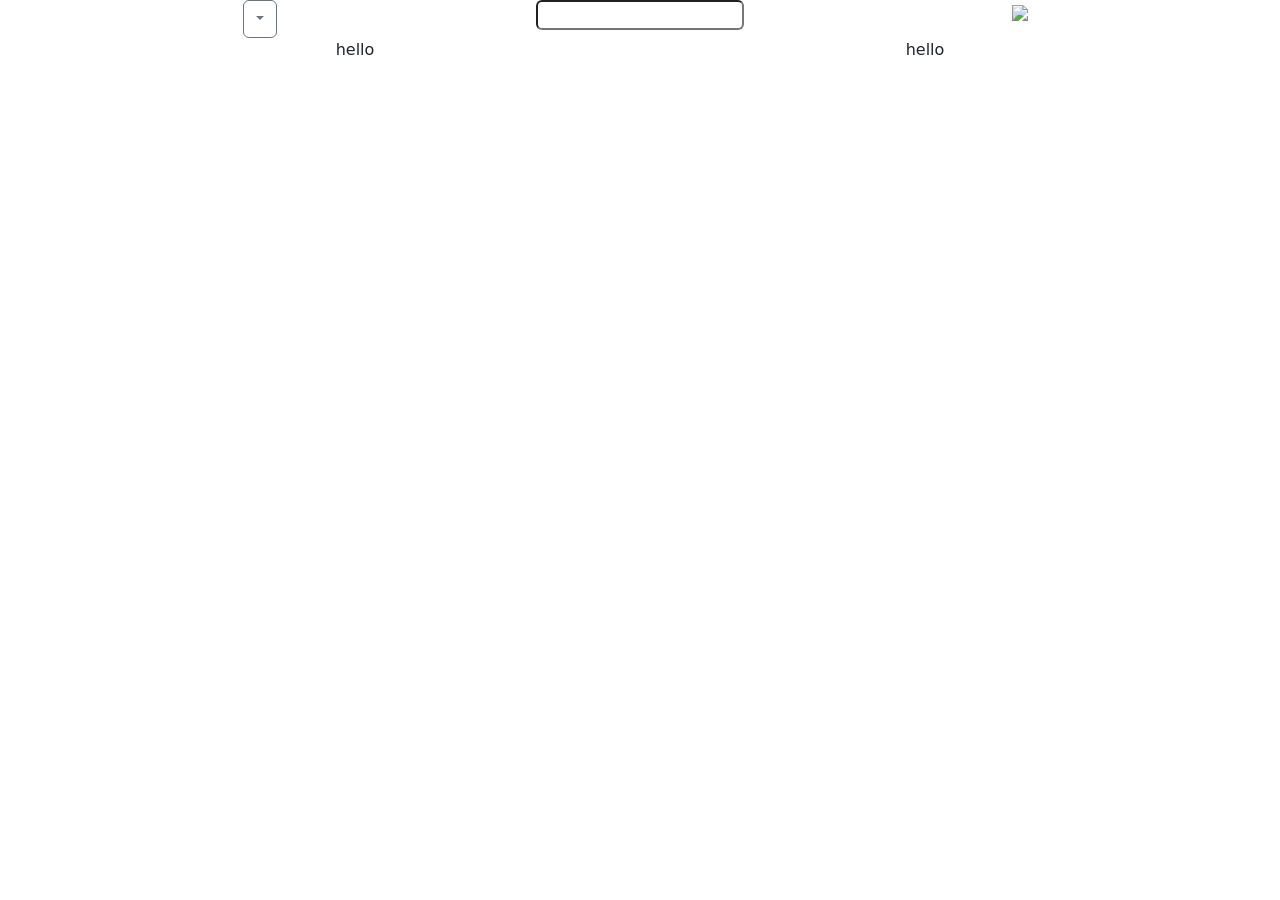
==== index.html @ 4db41e08 "first commit" ====
<!DOCTYPE html>
<html lang="en">
<head>
    <meta charset="UTF-8">
    <meta name="viewport" content="width=device-width, initial-scale=1.0">
    <title>Music Web</title>
    <link href="index.css" rel="stylesheet" />
    <link href="https://cdn.jsdelivr.net/npm/bootstrap@5.3.7/dist/css/bootstrap.min.css" rel="stylesheet" integrity="sha384-LN+7fdVzj6u52u30Kp6M/trliBMCMKTyK833zpbD+pXdCLuTusPj697FH4R/5mcr" crossorigin="anonymous" />
</head>
<header>
    <div class="container text-center">
        <div class="row">
            <div class="col">
                <button class="btn btn-outline-secondary dropdown-toggle"></button>
            </div>
            <div class="col">
                <input type="search" class="rounded">
            </div>
            <div class="col">
                <img src="https://media.istockphoto.com/id/1451587807/vector/user-profile-icon-vector-avatar-or-person-icon-profile-picture-portrait-symbol-vector.jpg?s=612x612&w=0&k=20&c=yDJ4ITX1cHMh25Lt1vI1zBn2cAKKAlByHBvPJ8gEiIg=" style="max-height: 60px;" class="img-fluid"/>
            </div>




        </div>
    </div>
</header>

<body>
    <div class="container text-center">
        <div class="row">
            <div class="col">
                <P>hello</P>
            </div>
            <div class="col">
                <P>hello</P>

            </div>
        </div>
    </div>
    
    
</body>
</html>
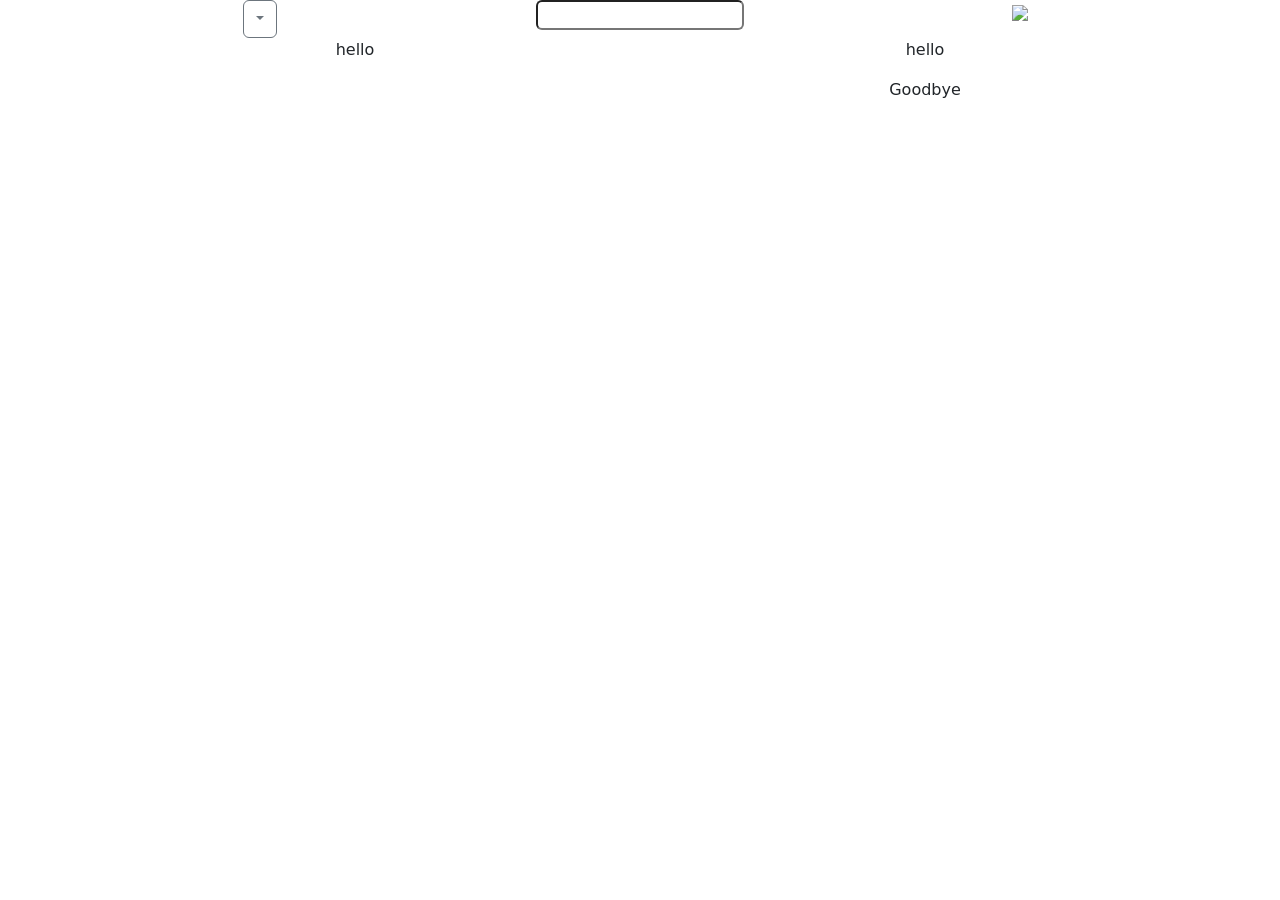
==== commit fa8566e6: "add goodbye message" ====
--- a/index.html
+++ b/index.html
@@ -35,6 +35,7 @@
             </div>
             <div class="col">
                 <P>hello</P>
+                <p>Goodbye</p>
 
             </div>
         </div>
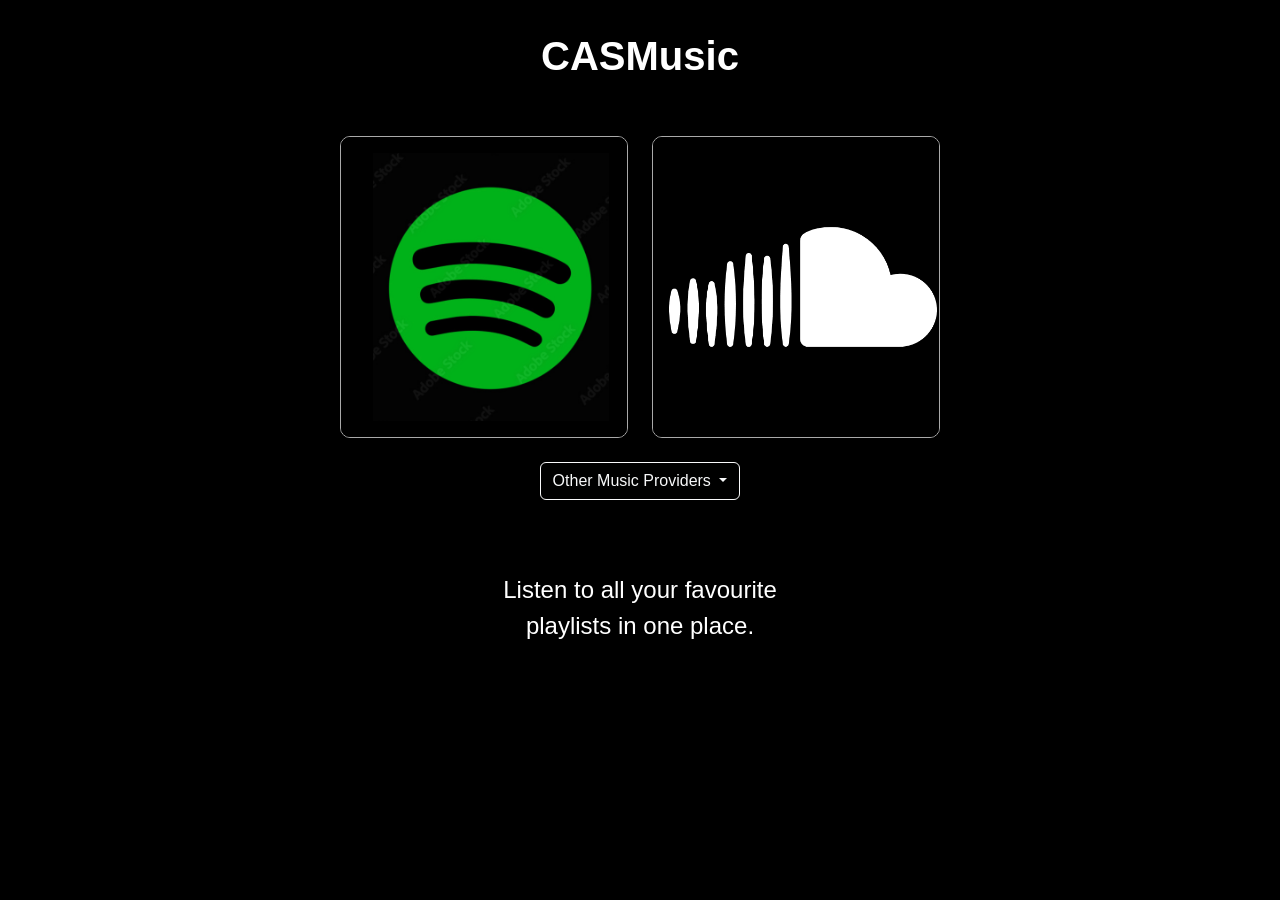
==== commit 9f3e14ea: "Add  html and css files" ====
--- a/index.html
+++ b/index.html
@@ -1,46 +1,70 @@
 <!DOCTYPE html>
 <html lang="en">
-<head>
-    <meta charset="UTF-8">
-    <meta name="viewport" content="width=device-width, initial-scale=1.0">
-    <title>Music Web</title>
-    <link href="index.css" rel="stylesheet" />
-    <link href="https://cdn.jsdelivr.net/npm/bootstrap@5.3.7/dist/css/bootstrap.min.css" rel="stylesheet" integrity="sha384-LN+7fdVzj6u52u30Kp6M/trliBMCMKTyK833zpbD+pXdCLuTusPj697FH4R/5mcr" crossorigin="anonymous" />
-</head>
-<header>
-    <div class="container text-center">
-        <div class="row">
-            <div class="col">
-                <button class="btn btn-outline-secondary dropdown-toggle"></button>
-            </div>
-            <div class="col">
-                <input type="search" class="rounded">
-            </div>
-            <div class="col">
-                <img src="https://media.istockphoto.com/id/1451587807/vector/user-profile-icon-vector-avatar-or-person-icon-profile-picture-portrait-symbol-vector.jpg?s=612x612&w=0&k=20&c=yDJ4ITX1cHMh25Lt1vI1zBn2cAKKAlByHBvPJ8gEiIg=" style="max-height: 60px;" class="img-fluid"/>
-            </div>
+  <head>
+    <meta charset="UTF-8" />
+    <meta http-equiv="X-UA-Compatible" content="IE=edge" />
+    <meta name="viewport" content="width=device-width, initial-scale=1.0" />
+    <title>CASMusic</title>
+
+    <link
+      href="https://cdn.jsdelivr.net/npm/bootstrap@5.3.3/dist/css/bootstrap.min.css"
+      rel="stylesheet"
+    />
+    <!-- Custom CSS -->
+    <link rel="stylesheet" href="index.css" />
+  </head>
+  <body>
+    <!-- Title -->
+    <header class="text-center mb-5">
+      <h1 class="site-title">CASMusic</h1>
+    </header>
+
+    <!-- Cards Container -->
+    <div class="container d-flex flex-wrap justify-content-center gap-4 mb-4">
+      <!-- Spotify Card -->
+      <div class="card custom-card text-center">
+        <img
+          src="spotify-logo.png"
+          class="card-img-top card-image"
+          alt="Spotify Logo"
+        />
+      </div>
+
+      <!-- SoundCloud Card -->
+      <div class="card custom-card text-center">
+        <img
+          src="soundcloud-white-icon.png"
+          class="card-img-top card-image"
+          alt="SoundCloud Logo"
+        />
+      </div>
+    </div>
+
+    <!-- Dropdown -->
+    <div class="text-center mb-4">
+      <div class="dropdown">
+        <button
+          class="btn btn-outline-light dropdown-toggle"
+          type="button"
+          data-bs-toggle="dropdown"
+          aria-expanded="false"
+        >
+          Other Music Providers
+        </button>
+        <ul class="dropdown-menu dropdown-menu-dark">
+          <li><a class="dropdown-item" href="#">Apple Music</a></li>
+          <li><a class="dropdown-item" href="#">YouTube Music</a></li>
+          <li><a class="dropdown-item" href="#">Amazon Music</a></li>
+        </ul>
+      </div>
+    </div>
+
+    <!-- Footer Text -->
+    <footer class="text-center mt-3">
+      <p class="footer-text">Listen to all your favourite playlists in one place.</p>
+    </footer>
 
 
-
-
-        </div>
-    </div>
-</header>
-
-<body>
-    <div class="container text-center">
-        <div class="row">
-            <div class="col">
-                <P>hello</P>
-            </div>
-            <div class="col">
-                <P>hello</P>
-                <p>Goodbye</p>
-
-            </div>
-        </div>
-    </div>
-    
-    
-</body>
-</html>+    <script src="https://cdn.jsdelivr.net/npm/bootstrap@5.3.3/dist/js/bootstrap.bundle.min.js"></script>
+  </body>
+</html>
--- a/index.css
+++ b/index.css
@@ -0,0 +1,67 @@
+/* Global Styling */
+body {
+    background-color: #000;
+    color: #fff;
+    font-family: 'Poppins', sans-serif;
+    min-height: 100vh;
+    padding: 2rem 1rem;
+    display: flex;
+    flex-direction: column;
+    align-items: center;
+  }
+  
+  /* Title */
+  .site-title {
+    font-size: 2.5rem;
+    font-weight: bold;
+    ;
+  }
+  
+  /* Card Styling */
+  .custom-card {
+    background-color: black;
+    color: #fff;
+    width: 18rem;
+    border: 1px solid #A9A9A9;
+    border-radius: 10px;
+    overflow: hidden;
+    transition: transform 0.3s ease;
+  }
+
+  .custom-card:hover {
+    transform: translateY(-15px);
+  }
+  
+  .card-image {
+    height: 300px;
+    width: 300px;
+    object-fit: contain;
+    background-color: #000;
+    padding: 1rem;
+  }
+
+  
+  
+  /* Footer */
+  .footer-text {
+    max-width: 350px ;
+    font-size: 1.5rem;
+    margin-top: 2rem;
+    text-align: center;
+  }
+
+  
+  /* Dropdown dark background override */
+  .dropdown-menu-dark {
+    background-color: #222;
+    color: #fff;
+  }
+  
+  .dropdown-menu-dark .dropdown-item {
+    color: #fff;
+  }
+  
+  .dropdown-menu-dark .dropdown-item:hover {
+    background-color: #333;
+  }
+  
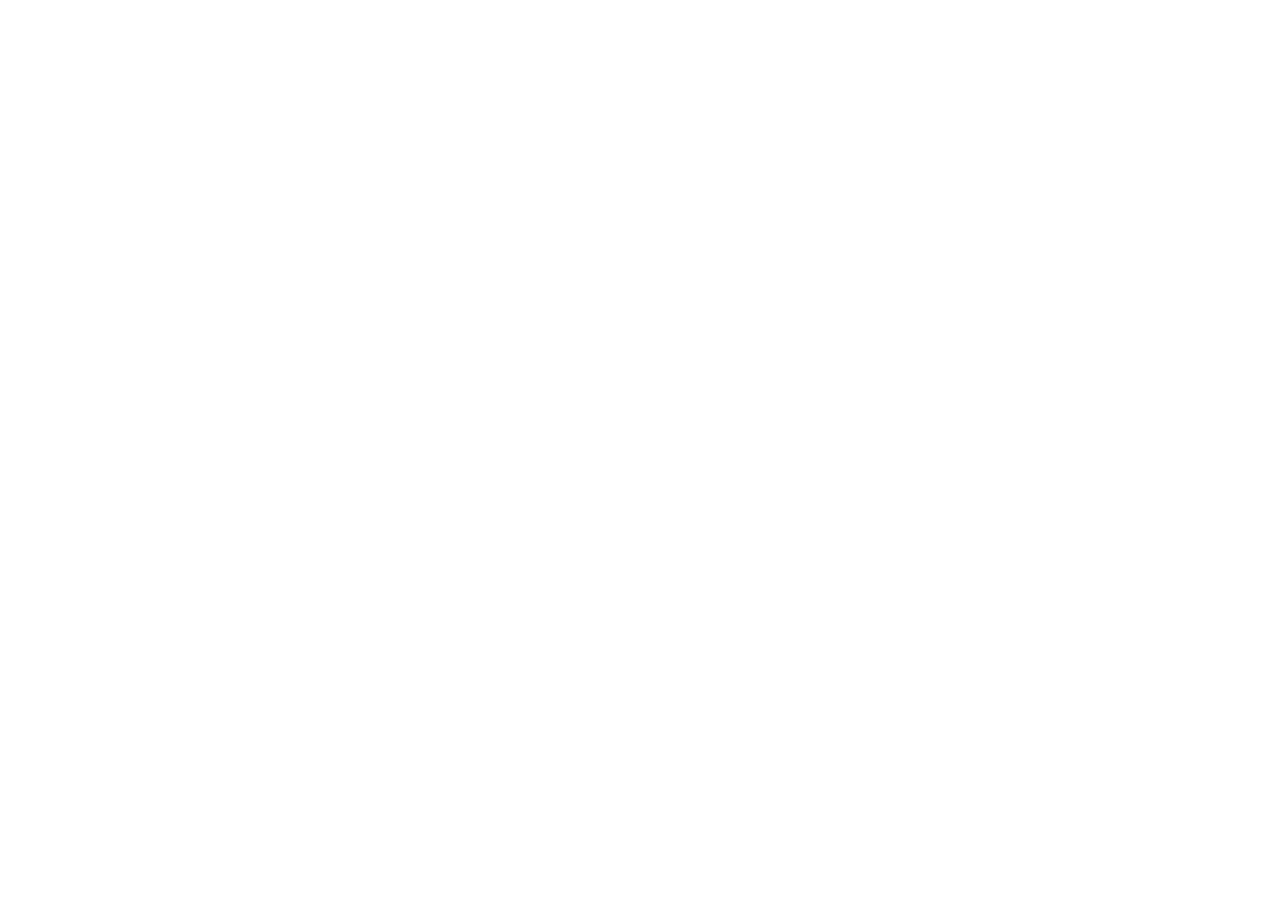
==== commit abc794f1: "This is my First Try" ====
--- a/index.html
+++ b/index.html
@@ -1,70 +1,11 @@
 <!DOCTYPE html>
 <html lang="en">
-  <head>
-    <meta charset="UTF-8" />
-    <meta http-equiv="X-UA-Compatible" content="IE=edge" />
-    <meta name="viewport" content="width=device-width, initial-scale=1.0" />
-    <title>CASMusic</title>
-
-    <link
-      href="https://cdn.jsdelivr.net/npm/bootstrap@5.3.3/dist/css/bootstrap.min.css"
-      rel="stylesheet"
-    />
-    <!-- Custom CSS -->
-    <link rel="stylesheet" href="index.css" />
-  </head>
-  <body>
-    <!-- Title -->
-    <header class="text-center mb-5">
-      <h1 class="site-title">CASMusic</h1>
-    </header>
-
-    <!-- Cards Container -->
-    <div class="container d-flex flex-wrap justify-content-center gap-4 mb-4">
-      <!-- Spotify Card -->
-      <div class="card custom-card text-center">
-        <img
-          src="spotify-logo.png"
-          class="card-img-top card-image"
-          alt="Spotify Logo"
-        />
-      </div>
-
-      <!-- SoundCloud Card -->
-      <div class="card custom-card text-center">
-        <img
-          src="soundcloud-white-icon.png"
-          class="card-img-top card-image"
-          alt="SoundCloud Logo"
-        />
-      </div>
-    </div>
-
-    <!-- Dropdown -->
-    <div class="text-center mb-4">
-      <div class="dropdown">
-        <button
-          class="btn btn-outline-light dropdown-toggle"
-          type="button"
-          data-bs-toggle="dropdown"
-          aria-expanded="false"
-        >
-          Other Music Providers
-        </button>
-        <ul class="dropdown-menu dropdown-menu-dark">
-          <li><a class="dropdown-item" href="#">Apple Music</a></li>
-          <li><a class="dropdown-item" href="#">YouTube Music</a></li>
-          <li><a class="dropdown-item" href="#">Amazon Music</a></li>
-        </ul>
-      </div>
-    </div>
-
-    <!-- Footer Text -->
-    <footer class="text-center mt-3">
-      <p class="footer-text">Listen to all your favourite playlists in one place.</p>
-    </footer>
-
-
-    <script src="https://cdn.jsdelivr.net/npm/bootstrap@5.3.3/dist/js/bootstrap.bundle.min.js"></script>
-  </body>
-</html>
+<head>
+  <meta charset="UTF-8">
+  <meta name="viewport" content="width=device-width, initial-scale=1.0">
+  <title>Testing Korede</title>
+</head>
+<body>
+  
+</body>
+</html>
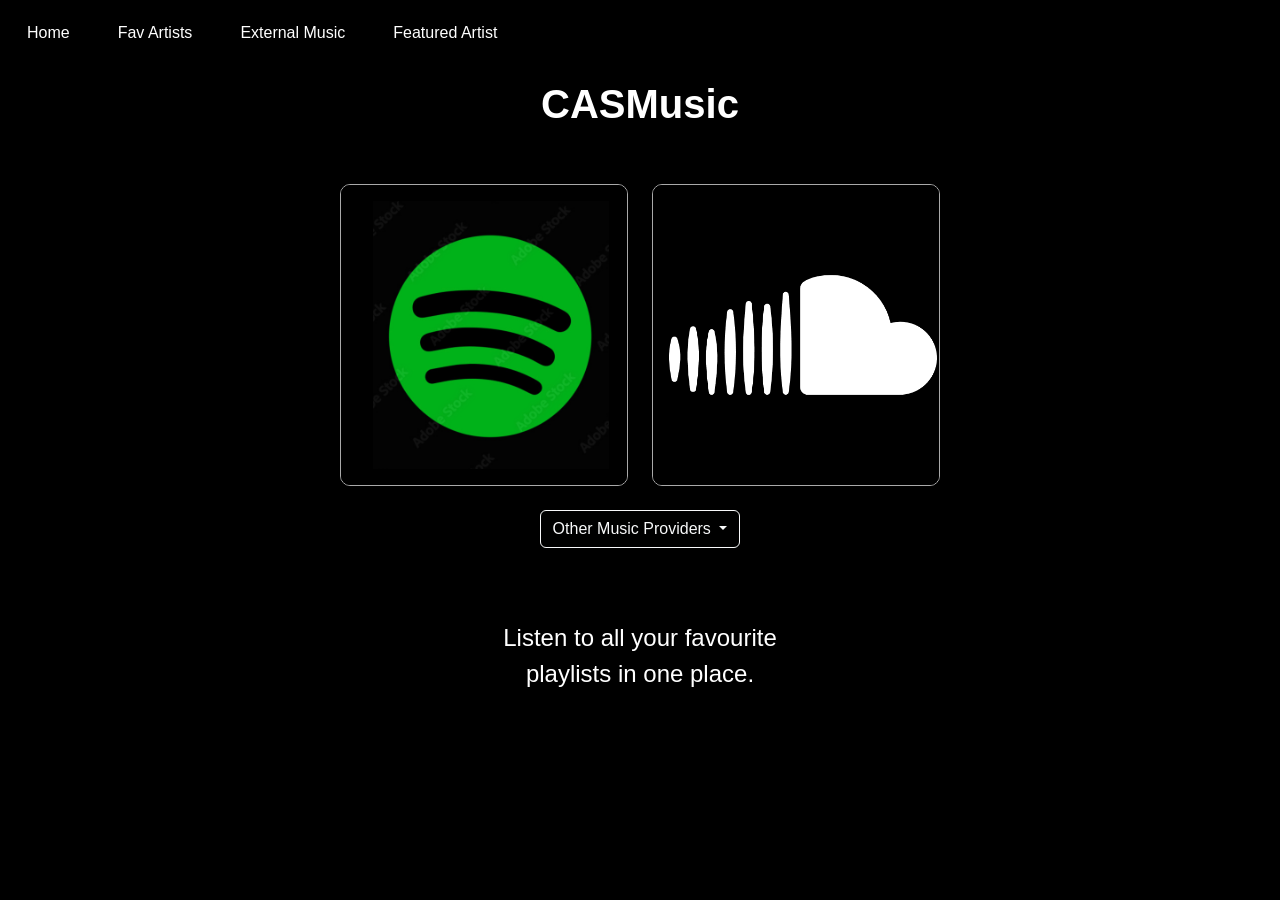
==== commit fc4a0820: "Update webpage with navbar" ====
--- a/index.html
+++ b/index.html
@@ -1,11 +1,79 @@
 <!DOCTYPE html>
 <html lang="en">
-<head>
-  <meta charset="UTF-8">
-  <meta name="viewport" content="width=device-width, initial-scale=1.0">
-  <title>Testing Korede</title>
-</head>
-<body>
+  <head>
+    <meta charset="UTF-8" />
+    <meta http-equiv="X-UA-Compatible" content="IE=edge" />
+    <meta name="viewport" content="width=device-width, initial-scale=1.0" />
+    <title>CASMusic</title>
+
+    <link
+      href="https://cdn.jsdelivr.net/npm/bootstrap@5.3.3/dist/css/bootstrap.min.css"
+      rel="stylesheet"
+    />
   
-</body>
-</html>+    <link rel="stylesheet" href="index.css" />
+  </head>
+  <body>
+    <!-- Header: Title + Home Option -->
+    <header class="text-center mb-5">
+      <nav class="nav-bar">
+        <ul class="nav-links">
+          <li><a href="#">Home</a></li>
+          <li><a href="#">Fav Artists</a></li>
+          <li><a href="#">External Music</a></li>
+          <li><a href="#">Featured Artist</a></li>     
+        </ul>
+      </nav>
+      <h1 class="site-title">CASMusic</h1>
+    
+    </header>
+
+    <!-- Cards Container -->
+    <div class="container d-flex flex-wrap justify-content-center gap-4 mb-4">
+      <!-- Spotify Card -->
+      <div class="card custom-card text-center">
+        <img
+          src="spotify-logo.png"
+          class="card-img-top card-image"
+          alt="Spotify Logo"
+        />
+      </div>
+
+      <!-- SoundCloud Card -->
+      <div class="card custom-card text-center">
+        <img
+          src="soundcloud-white-icon.png"
+          class="card-img-top card-image"
+          alt="SoundCloud Logo"
+        />
+      </div>
+    </div>
+
+    <!-- Dropdown -->
+    <div class="text-center mb-4">
+      <div class="dropdown">
+        <button
+          class="btn btn-outline-light dropdown-toggle"
+          type="button"
+          data-bs-toggle="dropdown"
+          aria-expanded="false"
+        >
+          Other Music Providers
+        </button>
+        <ul class="dropdown-menu dropdown-menu-dark">
+          <li><a class="dropdown-item" href="#">Apple Music</a></li>
+          <li><a class="dropdown-item" href="#">YouTube Music</a></li>
+          <li><a class="dropdown-item" href="#">Amazon Music</a></li>
+        </ul>
+      </div>
+    </div>
+
+    <!-- Footer Text -->
+    <footer class="text-center mt-3">
+      <p class="footer-text">Listen to all your favourite playlists in one place.</p>
+    </footer>
+
+
+    <script src="https://cdn.jsdelivr.net/npm/bootstrap@5.3.3/dist/js/bootstrap.bundle.min.js"></script>
+  </body>
+</html>
--- a/index.css
+++ b/index.css
@@ -0,0 +1,109 @@
+/* Global Styling */
+body {
+  background-color: #000;
+  color: #fff;
+  font-family: 'Poppins', sans-serif;
+  min-height: 100vh;
+  padding: 2rem 1rem;
+  padding-top: 80px; /* <== This is what moves all content down */
+  display: flex;
+  flex-direction: column;
+  align-items: center;
+  scroll-behavior: smooth;
+}
+  /* Nav bar */
+  .nav-bar {
+    position: fixed;
+    top: 0;
+    left: 0;
+    width: 100%;
+    border-bottom: 1px solid var(--gray);
+    z-index: 1000;
+    display: flex;
+    justify-content: flex-start; /* Align links to the left */
+    align-items: center;
+    padding: 0;
+  }
+  
+  
+  .nav-links {
+    list-style: none;
+    display: flex;
+    gap: 1.5rem;
+    margin: 10px;
+    padding: 5px;
+  }
+  
+  
+  .nav-links li a {
+    text-decoration: none;
+    color: var(--white);
+    display: inline-block;
+    padding: 0.4rem 0.75rem;         
+    border-radius: 8px;   
+    transition: transform 0.3s ease, background-color 0.3s ease;
+    
+  }
+  
+  .nav-links li a:hover {
+    background-color: gray;
+    transform: translateY(-5px);
+  }
+  
+  /* Title */
+  .site-title {
+    font-size: 2.5rem;
+    font-weight: bold;
+    ;
+  }
+  
+  /* Card Styling */
+  .custom-card {
+    background-color: black;
+    color: #fff;
+    width: 18rem;
+    border: 1px solid #A9A9A9;
+    border-radius: 10px;
+    overflow: hidden;
+    transition: transform 0.3s ease;
+  }
+
+  .custom-card:hover {
+    transform: translateY(-15px);
+  }
+  
+  .card-image {
+    height: 300px;
+    width: 300px;
+    object-fit: contain;
+    background-color: #000;
+    padding: 1rem;
+  }
+
+  
+  
+  /* Footer */
+  .footer-text {
+    max-width: 350px ;
+    font-size: 1.5rem;
+    margin-top: 2rem;
+    text-align: center;
+  }
+
+  
+  /* Dropdown dark background override */
+  .dropdown-menu-dark {
+    background-color: #222;
+    color: #fff;
+  }
+  
+  .dropdown-menu-dark .dropdown-item {
+    color: #fff;
+  }
+  
+  .dropdown-menu-dark .dropdown-item:hover {
+    background-color: #333;
+  }
+
+  
+  
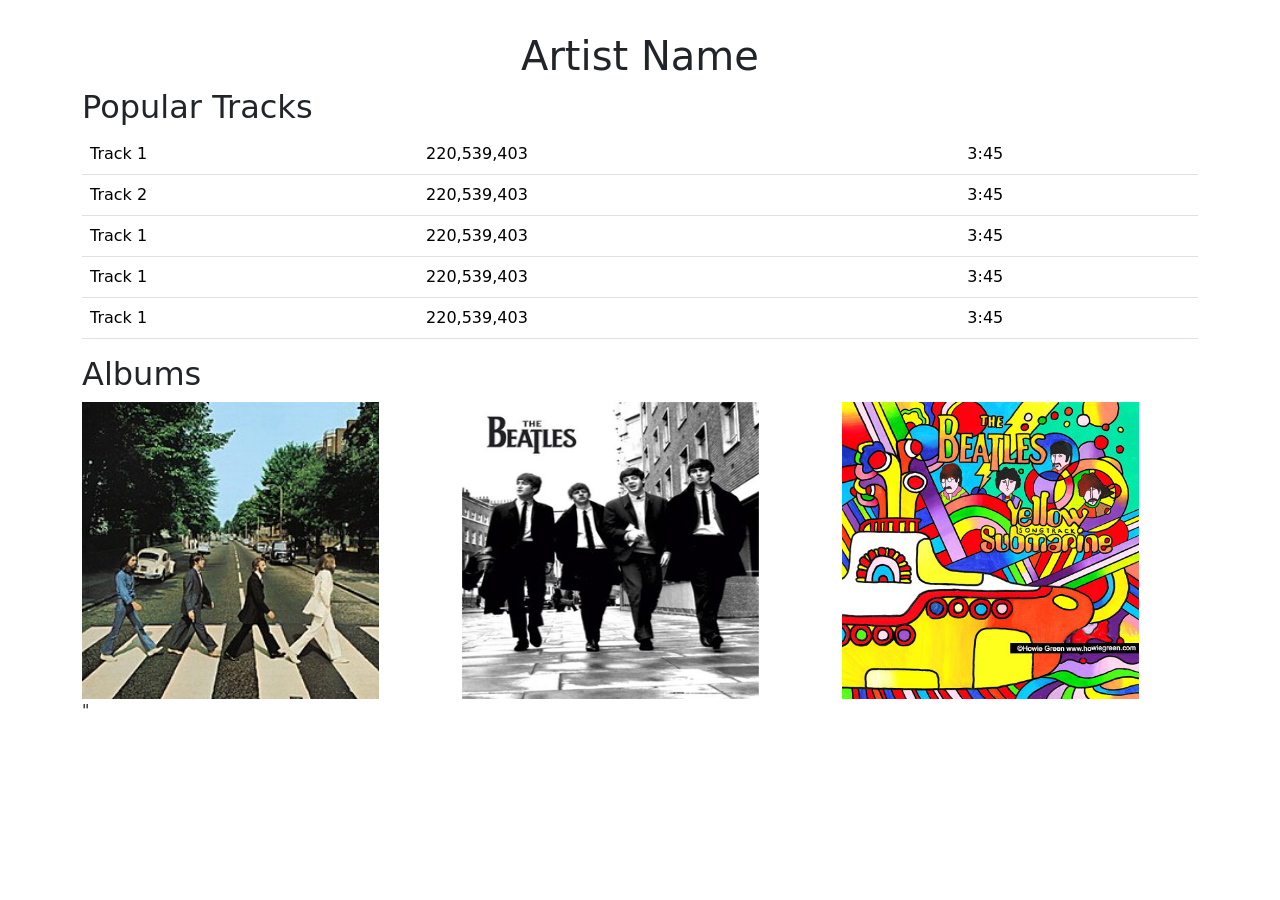
==== commit df3d7254: "Page" ====
--- a/index.html
+++ b/index.html
@@ -1,79 +1,73 @@
+
+<!-- spotify style page for a specific artist -->
 <!DOCTYPE html>
 <html lang="en">
-  <head>
-    <meta charset="UTF-8" />
-    <meta http-equiv="X-UA-Compatible" content="IE=edge" />
-    <meta name="viewport" content="width=device-width, initial-scale=1.0" />
-    <title>CASMusic</title>
+<head>
+  <meta charset="UTF-8">
+  <meta name="viewport" content="width=device-width, initial-scale=1.0">
+  <title>Document</title>
+  <link href="index.css" rel="stylesheet" />
+  <link href="https://cdn.jsdelivr.net/npm/bootstrap@5.3.7/dist/css/bootstrap.min.css" rel="stylesheet" integrity="sha384-LN+7fdVzj6u52u30Kp6M/trliBMCMKTyK833zpbD+pXdCLuTusPj697FH4R/5mcr" crossorigin="anonymous" />
+</head>
+<body>
+<h1>Artist Name</h1>
+<!-- Two boxes -->
+<div class="container">
+  <div class="row">
+    <div class="col-12">
+      <h2>Popular Tracks</h2>
+      <table class="table">
+        <thead>
+        </thead>
+        <tbody>
+          <tr>
+            <td>Track 1</td>
+            <td>220,539,403</td>
+            <td>3:45</td>
+          </tr>
+          <tr>
+            <td>Track 2</td>
+            <td>220,539,403</td>
+            <td>3:45</td>
+          </tr>
+          <tr>
+            <td>Track 1</td>
+            <td>220,539,403</td>
+            <td>3:45</td>
+          </tr>
+          <tr>
+            <td>Track 1</td>
+            <td>220,539,403</td>
+            <td>3:45</td>
+          </tr>
+          <tr>
+            <td>Track 1</td>
+            <td>220,539,403</td>
+            <td>3:45</td>
+          </tr>
+         
+          
+        
+        </tbody>
+      </table>
+      
+    </div>
+    <div class="col-12">
+      <h2>Albums</h2>
+      <div class="row">
+        <div class="col-4">
+          <img src="beatles1.jpg" alt="Album 1" style="width: 33vh; height: 33vh;">
+        </div>
+        <div class="col-4">
+          <img src="beatles2.jpg" alt="Album 2" style="width: 33vh; height: 33vh">
+        </div>
+        <div class="col-4">
+          <img src="beatles3.jpg" alt="Album 3" style="width: 33vh; height: 33vh">
+        </div>
 
-    <link
-      href="https://cdn.jsdelivr.net/npm/bootstrap@5.3.3/dist/css/bootstrap.min.css"
-      rel="stylesheet"
-    />
-  
-    <link rel="stylesheet" href="index.css" />
-  </head>
-  <body>
-    <!-- Header: Title + Home Option -->
-    <header class="text-center mb-5">
-      <nav class="nav-bar">
-        <ul class="nav-links">
-          <li><a href="#">Home</a></li>
-          <li><a href="#">Fav Artists</a></li>
-          <li><a href="#">External Music</a></li>
-          <li><a href="#">Featured Artist</a></li>     
-        </ul>
-      </nav>
-      <h1 class="site-title">CASMusic</h1>
-    
-    </header>
-
-    <!-- Cards Container -->
-    <div class="container d-flex flex-wrap justify-content-center gap-4 mb-4">
-      <!-- Spotify Card -->
-      <div class="card custom-card text-center">
-        <img
-          src="spotify-logo.png"
-          class="card-img-top card-image"
-          alt="Spotify Logo"
-        />
-      </div>
-
-      <!-- SoundCloud Card -->
-      <div class="card custom-card text-center">
-        <img
-          src="soundcloud-white-icon.png"
-          class="card-img-top card-image"
-          alt="SoundCloud Logo"
-        />
-      </div>
+      </div>"
     </div>
-
-    <!-- Dropdown -->
-    <div class="text-center mb-4">
-      <div class="dropdown">
-        <button
-          class="btn btn-outline-light dropdown-toggle"
-          type="button"
-          data-bs-toggle="dropdown"
-          aria-expanded="false"
-        >
-          Other Music Providers
-        </button>
-        <ul class="dropdown-menu dropdown-menu-dark">
-          <li><a class="dropdown-item" href="#">Apple Music</a></li>
-          <li><a class="dropdown-item" href="#">YouTube Music</a></li>
-          <li><a class="dropdown-item" href="#">Amazon Music</a></li>
-        </ul>
-      </div>
-    </div>
-
-    <!-- Footer Text -->
-    <footer class="text-center mt-3">
-      <p class="footer-text">Listen to all your favourite playlists in one place.</p>
-    </footer>
-
-
-    <script src="https://cdn.jsdelivr.net/npm/bootstrap@5.3.3/dist/js/bootstrap.bundle.min.js"></script>
-  </body>
-</html>
+  </div>
+</div>
+</body>
+</html>
--- a/index.css
+++ b/index.css
@@ -5,7 +5,6 @@
   font-family: 'Poppins', sans-serif;
   min-height: 100vh;
   padding: 2rem 1rem;
-  padding-top: 80px; /* <== This is what moves all content down */
   display: flex;
   flex-direction: column;
   align-items: center;
@@ -20,7 +19,7 @@
     border-bottom: 1px solid var(--gray);
     z-index: 1000;
     display: flex;
-    justify-content: flex-start; /* Align links to the left */
+    justify-content: flex-start; /* Align links to  left */
     align-items: center;
     padding: 0;
   }
